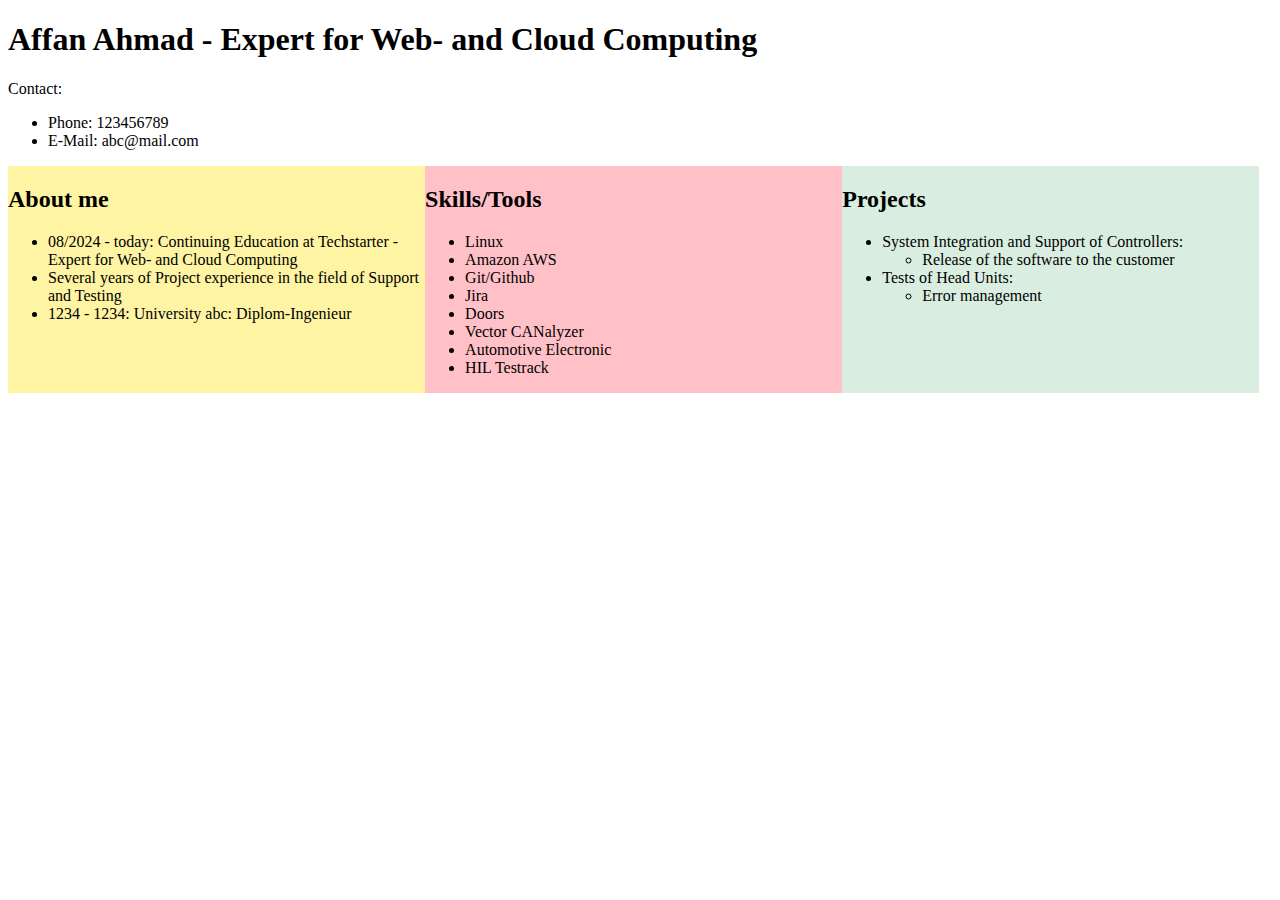
==== index.html @ a64a720c "Updated html file" ====
<!DOCTYPE html>
<html>
<head>
  <title>Affan Ahmad</title>
<style>
.mycontainer {
  display: flex;
}
.mycontainer > div {
  width:33%;
}
</style>

</head>
<body>

<h1>Affan Ahmad - Expert for Web- and Cloud Computing</h1>

<p>Contact:</p>
<ul>
    <li>Phone: 123456789</li>
    <li>E-Mail: abc@mail.com</li>
  </ul>
<div class="mycontainer">

  <div style="background-color:#FFF4A3;">
    <h2>About me</h2>
    <ul>
        <li>08/2024 - today: Continuing Education at Techstarter - Expert for Web- and Cloud Computing</li>
        <li>Several years of Project experience in the field of Support and Testing</li>
        <li>1234 - 1234: University abc: Diplom-Ingenieur</li>
    </ul>
  </div>
  
  <div style="background-color:#FFC0C7;">
    <h2>Skills/Tools</h2>
    <ul>
        <li>Linux</li>
        <li>Amazon AWS</li>
        <li>Git/Github</li>
        <li>Jira</li>
        <li>Doors</li>
        <li>Vector CANalyzer</li>
        <li>Automotive Electronic</li>
        <li>HIL Testrack</li>
      </ul>
  </div>
  
  <div style="background-color:#D9EEE1;">
    <h2>Projects</h2>
    <ul>
        <li>System Integration and Support of Controllers:</li>
            <ul>
              <li>Release of the software to the customer</li>
            </ul>
        <li>Tests of Head Units:</li>
            <ul>
              <li>Error management</li>
            </ul>
    </ul>
  </div>

</div>

</body>
</html>
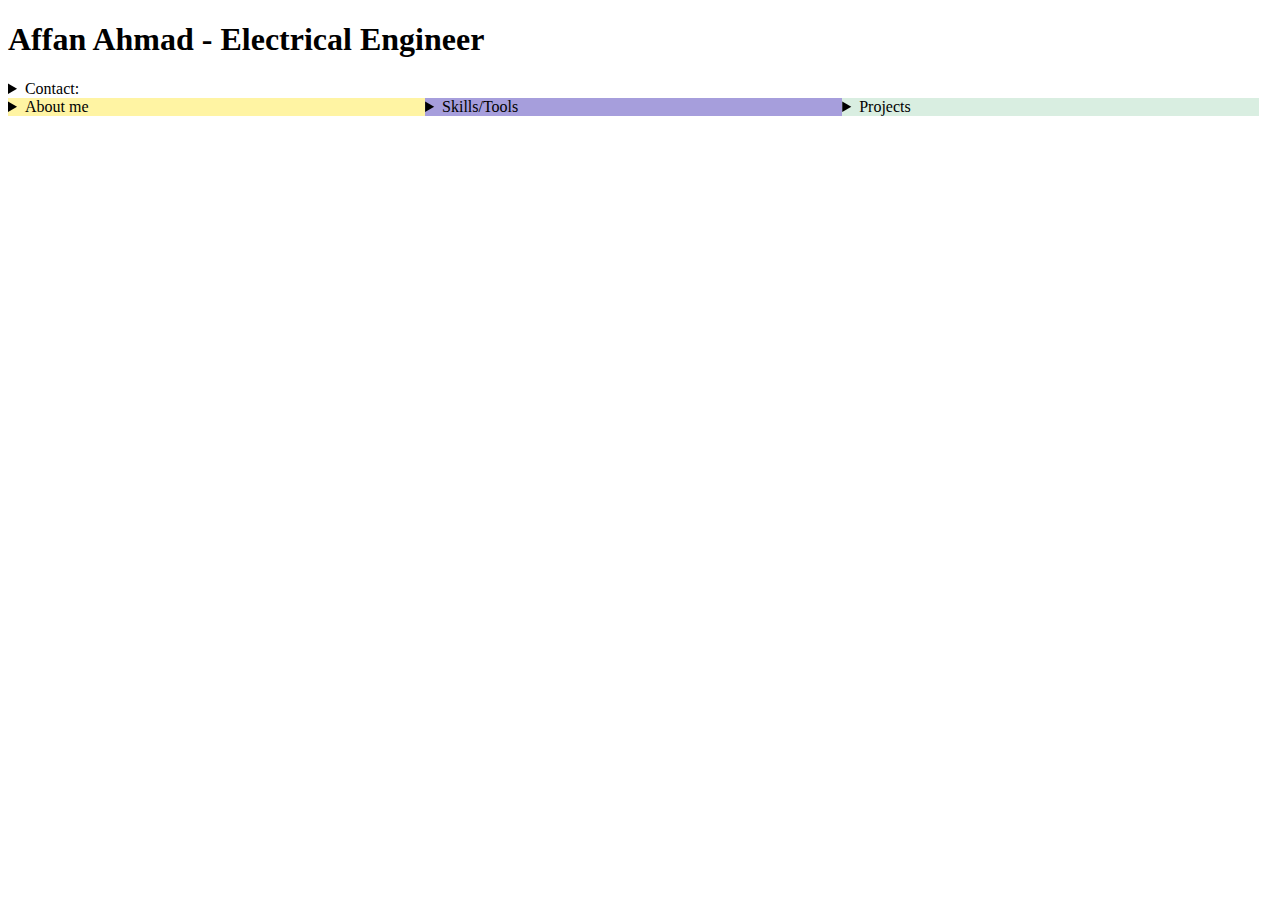
==== commit dd98ee57: "Updated html fileand added css file" ====
--- a/index.html
+++ b/index.html
@@ -2,38 +2,48 @@
 <html>
 <head>
   <title>Affan Ahmad</title>
+  <link rel="stylesheet" href="styles/styles.css">
 <style>
+  
 .mycontainer {
   display: flex;
 }
 .mycontainer > div {
   width:33%;
 }
+
+
 </style>
 
 </head>
+
 <body>
 
-<h1>Affan Ahmad - Expert for Web- and Cloud Computing</h1>
+<h1>Affan Ahmad - Electrical Engineer</h1>
+<details>
+  <summary>Contact:</summary>
+  <ul>
+      <li>Phone: 123456789</li>
+      <li>E-Mail: abc@mail.com</li>
+    </ul>
+  </details>
 
-<p>Contact:</p>
-<ul>
-    <li>Phone: 123456789</li>
-    <li>E-Mail: abc@mail.com</li>
-  </ul>
 <div class="mycontainer">
 
   <div style="background-color:#FFF4A3;">
-    <h2>About me</h2>
+    <details>
+    <summary>About me</summary>
     <ul>
         <li>08/2024 - today: Continuing Education at Techstarter - Expert for Web- and Cloud Computing</li>
         <li>Several years of Project experience in the field of Support and Testing</li>
         <li>1234 - 1234: University abc: Diplom-Ingenieur</li>
     </ul>
+    </details>
   </div>
   
-  <div style="background-color:#FFC0C7;">
-    <h2>Skills/Tools</h2>
+  <div style="background-color:#3625b071;">
+    <details>
+    <summary>Skills/Tools</summary>
     <ul>
         <li>Linux</li>
         <li>Amazon AWS</li>
@@ -44,10 +54,12 @@
         <li>Automotive Electronic</li>
         <li>HIL Testrack</li>
       </ul>
+    </details>
   </div>
   
   <div style="background-color:#D9EEE1;">
-    <h2>Projects</h2>
+    <details>
+    <summary>Projects</summary>
     <ul>
         <li>System Integration and Support of Controllers:</li>
             <ul>
@@ -58,6 +70,7 @@
               <li>Error management</li>
             </ul>
     </ul>
+    </details>
   </div>
 
 </div>
